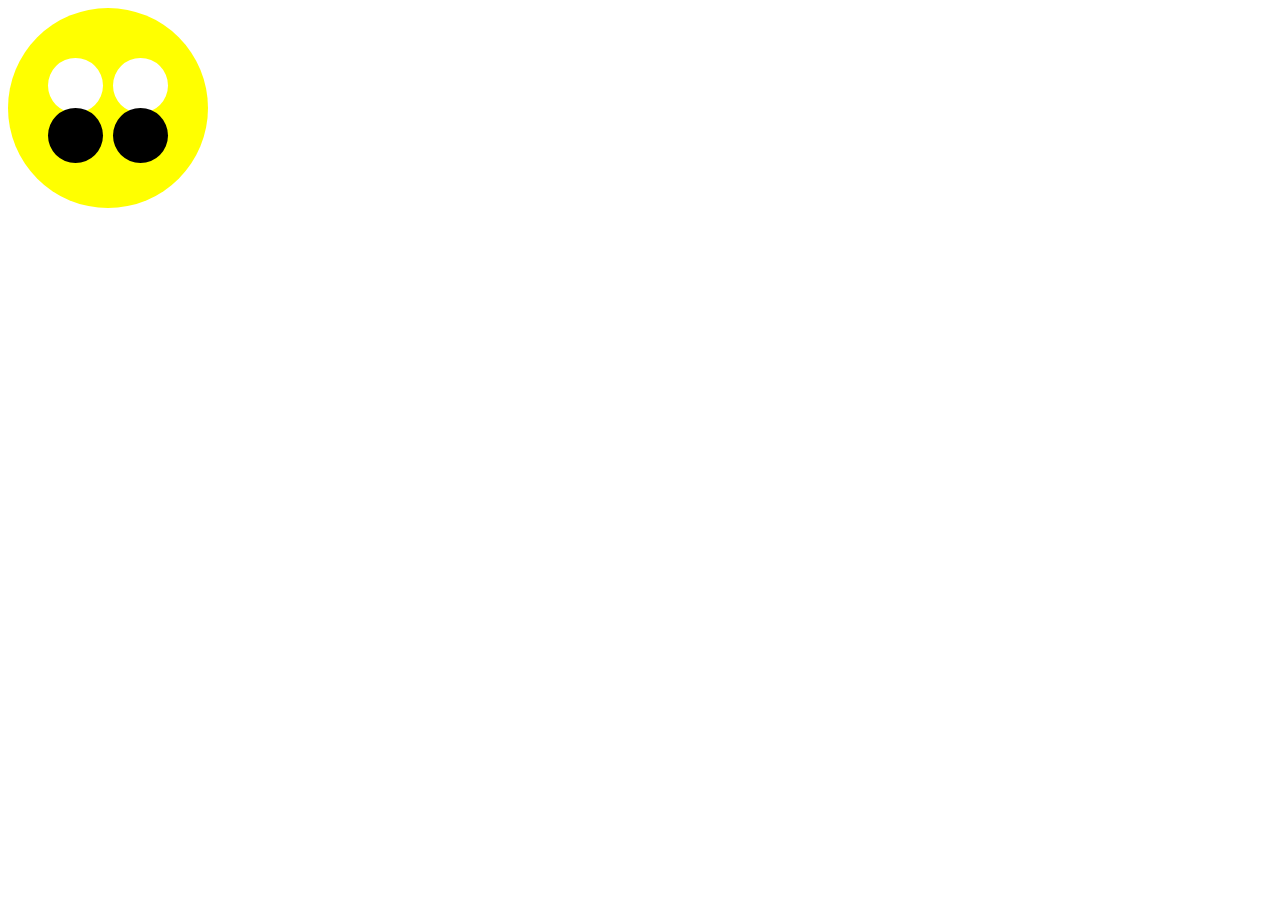
==== challenges/emoji challenge.html @ 19f932bb "face+eyes" ====
<!DOCTYPE html>
<html>
    <head>
        <title>Emoji</title>
        <style>
            body{
         
            }
            #face{
                border-radius: 50%;
                background-color: yellow;
                height: 200px;
                width: 200px;
                position: absolute;
               

                
            }
            .eye{
                border-radius: 50%;
                background-color: white;
                height: 55px;
                width: 55px;
                position: absolute;
                top: 50px;


                
            }
            .pupil{
                border-radius: 50%;
                background-color: black;
                height: 55px;
                width: 55px;
                position: absolute;
                top: 50px;
                
            }
            #leftEye{
                left: 40px;
                
            }
            #rightEye{
                right: 40px;
                
                
            }
            #mouth{
                background: url('emojiMouth.png') no-repeat center center;
                background-size:contain;
            }
            #tongue{
          
            }
        </style>
    </head>
    <body>
        <div id='face'>
            <div id='leftEye' class='eye'>
                <div class='pupil'></div>
            </div>
            <div id='rightEye' class='eye'>
                <div class='pupil'></div>
            </div>
            <div id='mouth'>
                <div id='tongue'></div>
            </div>
        </div>
    </body>
</html>
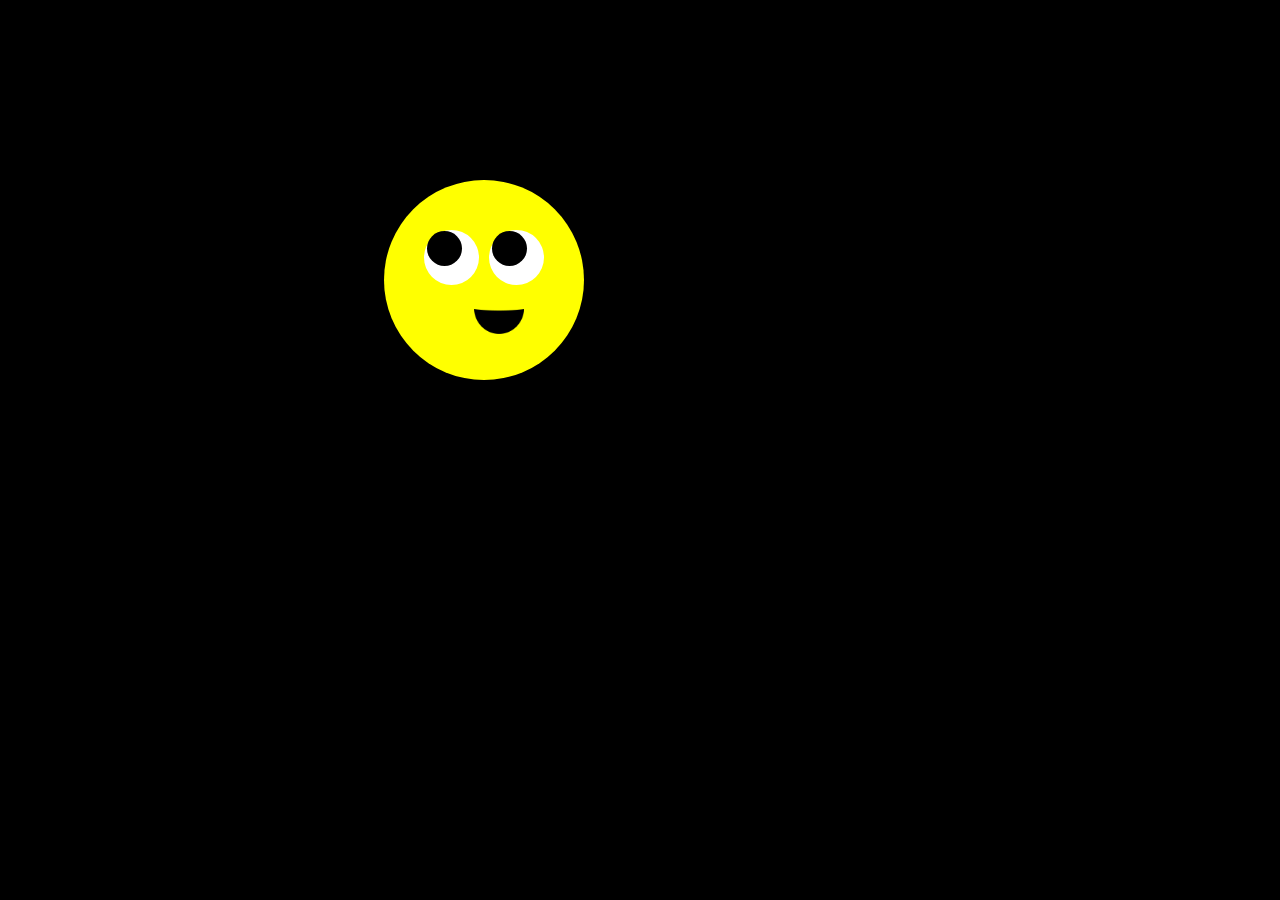
==== commit 3f784b8f: "mouth" ====
--- a/challenges/emoji challenge.html
+++ b/challenges/emoji challenge.html
@@ -4,6 +4,7 @@
         <title>Emoji</title>
         <style>
             body{
+                background-color: black
          
             }
             #face{
@@ -12,6 +13,9 @@
                 height: 200px;
                 width: 200px;
                 position: absolute;
+                left: 30%;
+                top:20%;
+                
                
 
                 
@@ -30,10 +34,11 @@
             .pupil{
                 border-radius: 50%;
                 background-color: black;
-                height: 55px;
-                width: 55px;
+                height: 35px;
+                width: 35px;
                 position: absolute;
-                top: 50px;
+                top: 1%;
+                left: 5%;
                 
             }
             #leftEye{
@@ -48,9 +53,16 @@
             #mouth{
                 background: url('emojiMouth.png') no-repeat center center;
                 background-size:contain;
+                position: absolute;
+                width: 50px;
+                height: 50px;
+                top: 58%;
+                right: 30%;
+                
             }
             #tongue{
-          
+                position: absolute;
+
             }
         </style>
     </head>
